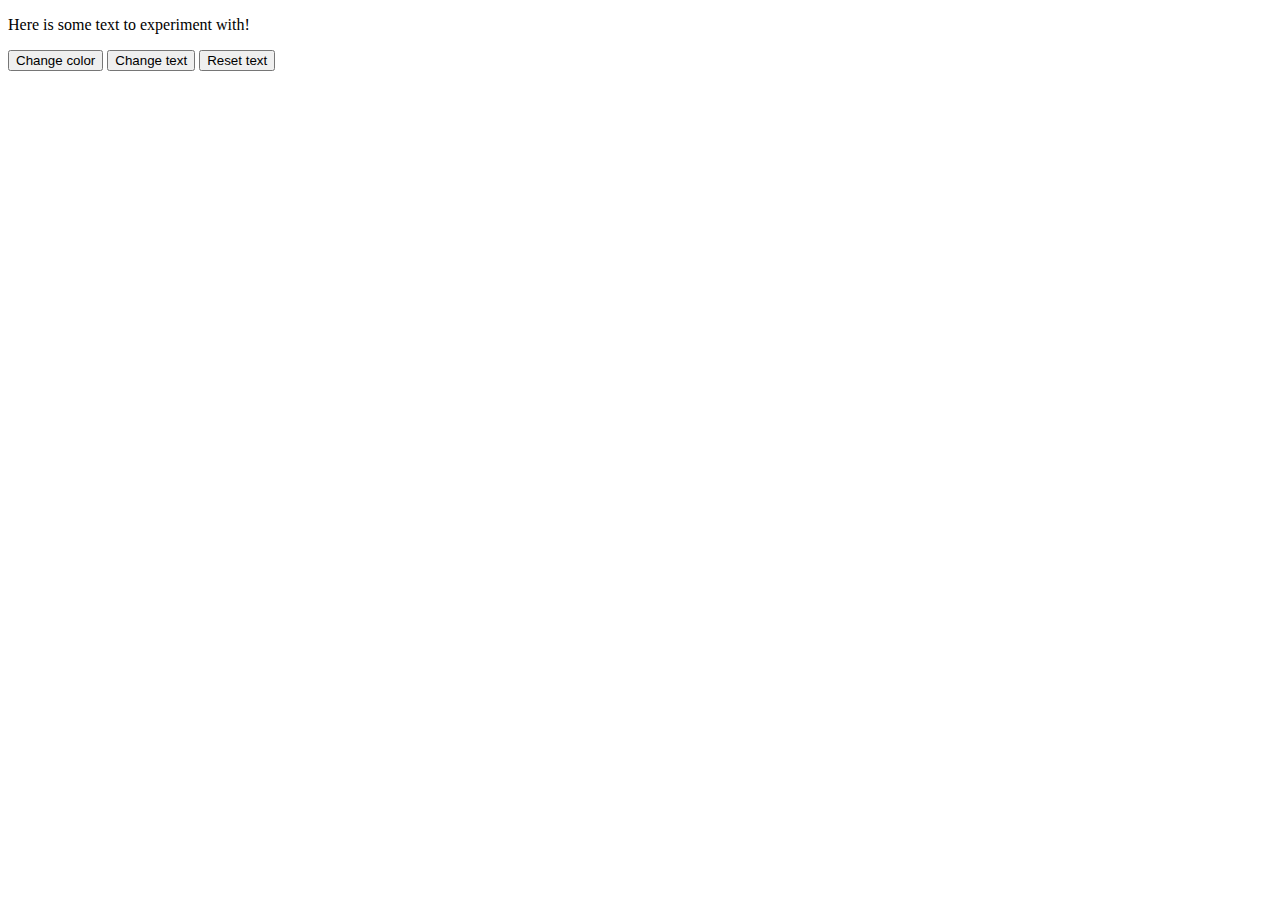
==== index.html @ 176f3477 "Add files via upload" ====
<!DOCTYPE html>
<html>
<body>

<p id="p1" onclick="this.style.color='green'">Here is some text to experiment with!</p>

<button onclick="getElementById('p1').style.color='red'" >Change color</button>
<button onclick="getElementById('p1').innerHTML='New text!'" >Change text</button>
<button onclick="getElementById('p1').innerHTML='Here is some text to experiment with!';getElementById('p1').style.color='black';" >Reset text</button>
    
</body>
</html>
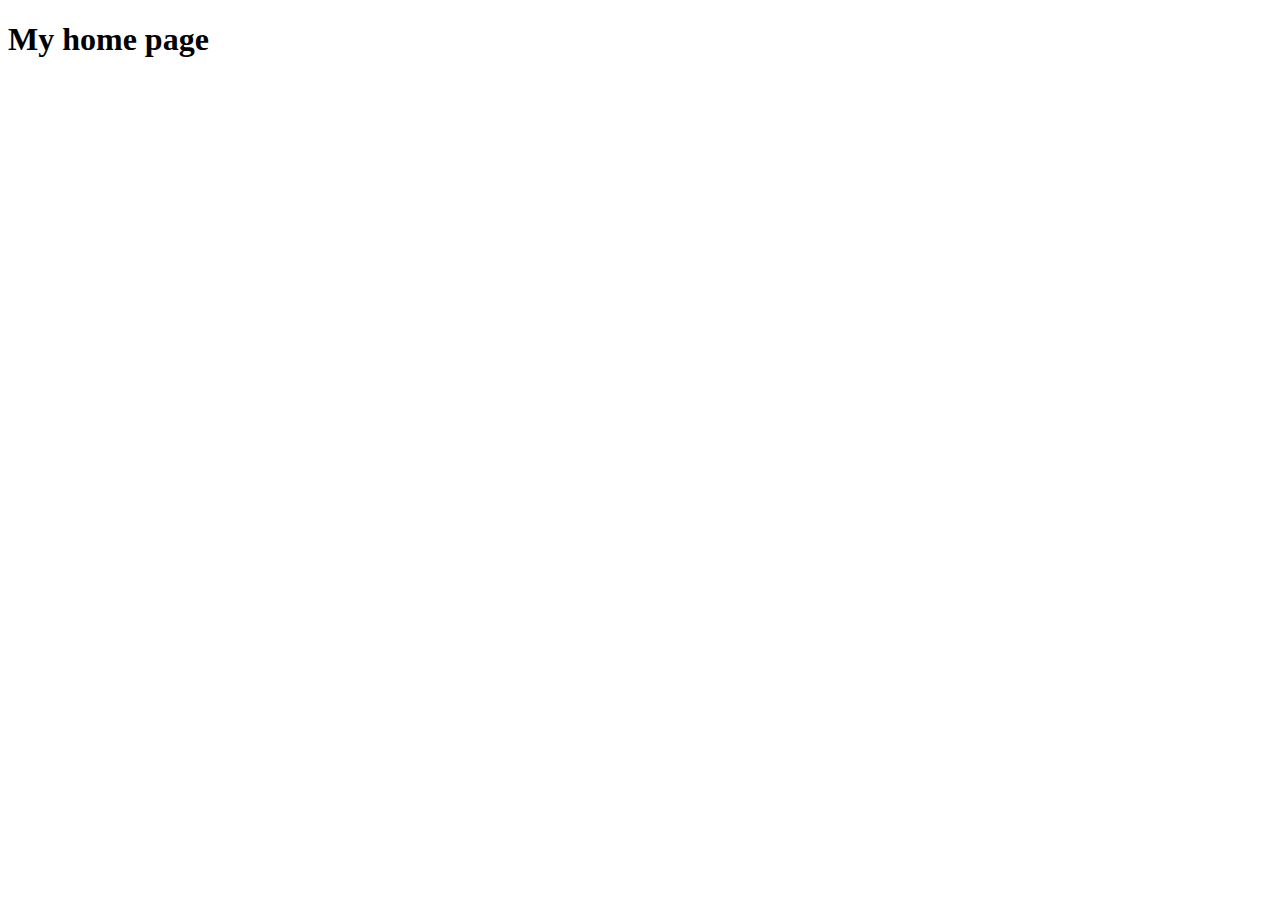
==== commit 6639bee8: "Add files via upload" ====
--- a/index.html
+++ b/index.html
@@ -1,12 +1,27 @@
 <!DOCTYPE html>
-<html>
+<html lang="en">
+<head>
+    <title>My practice page</title>
+    <meta charset="UTF-8">
+   
+</head>
 <body>
+    <h1>My home page</h1>
+    <h2></h2>
+    <p></p>
+</body>    
+</html>
 
-<p id="p1" onclick="this.style.color='green'">Here is some text to experiment with!</p>
 
-<button onclick="getElementById('p1').style.color='red'" >Change color</button>
-<button onclick="getElementById('p1').innerHTML='New text!'" >Change text</button>
-<button onclick="getElementById('p1').innerHTML='Here is some text to experiment with!';getElementById('p1').style.color='black';" >Reset text</button>
-    
-</body>
-</html>
+
+
+
+
+
+
+
+
+
+
+
+
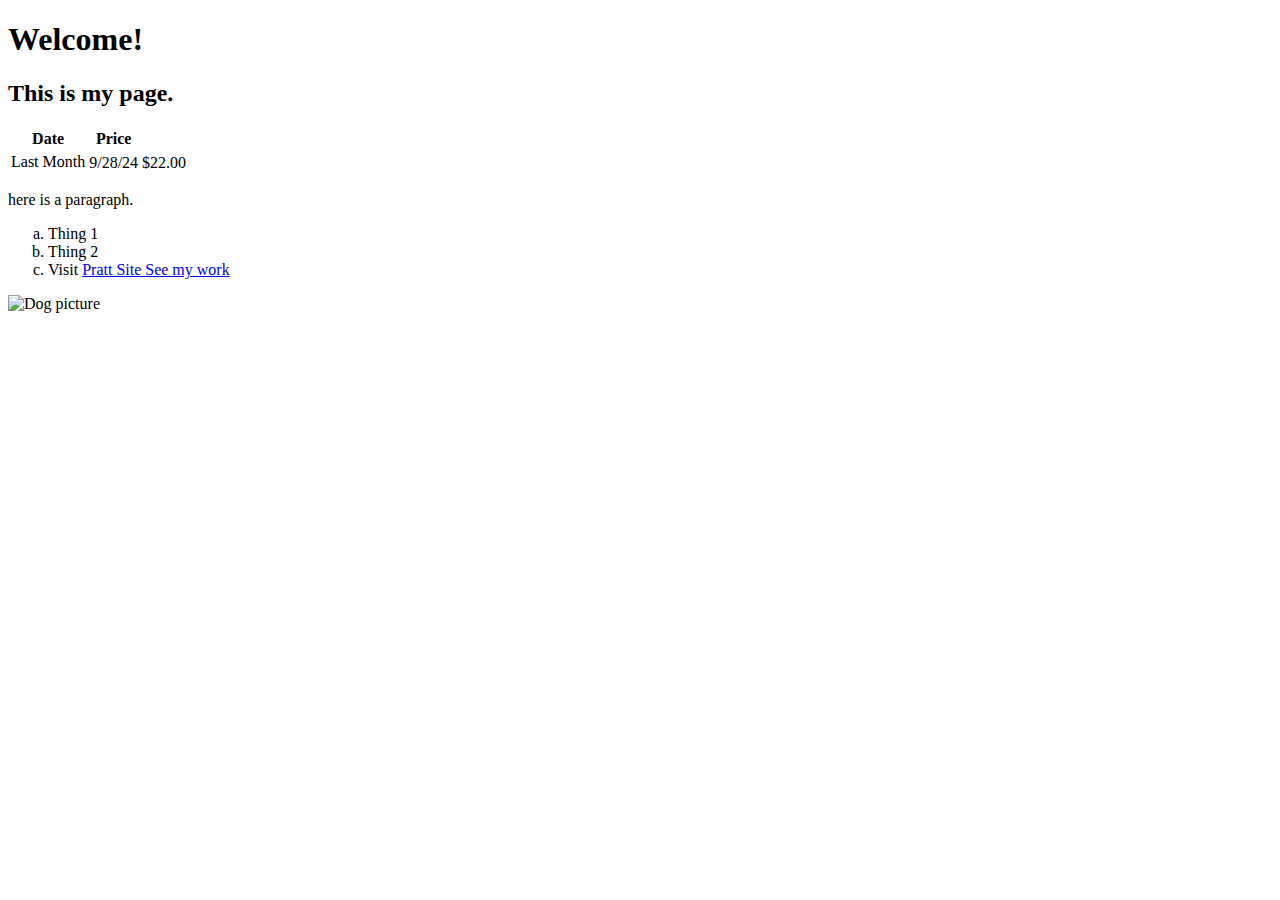
==== commit 09224491: "Add files via upload" ====
--- a/index.html
+++ b/index.html
@@ -1,15 +1,49 @@
 <!DOCTYPE html>
-<html lang="en">
-<head>
-    <title>My practice page</title>
-    <meta charset="UTF-8">
-   
-</head>
+<html>
+    <head>
+        <title>My new page</title>
+        <meta charset="utf-8">
+<link rel="stylesheet" type="text/css" href="screen.css">  
+        
+    </head>
 <body>
-    <h1>My home page</h1>
-    <h2></h2>
-    <p></p>
+<div id="mynav">
+    <h1>Welcome!</h1>
+    <h2 class="quote">This is my page.</h2>
+</div>
+<div>
+            <table>
+            <tr>
+                <th class="quote">Date</th>
+                <th>Price</th>
+            </tr>
+            <tr>
+                <td rowspan="2">Last Month</td>
+           
+            </tr>
+            <tr>
+                <td>9/28/24</td>
+                <td>$22.00</td>
+            </tr>
+        </table>
+    
+    <p>here is a paragraph.</p>
+    <ol type="a">
+        <li>Thing 1</li>
+        <li>Thing 2</li>
+        <li>Visit 
+            <a href="https://www.pratt.edu/">
+            Pratt Site
+            </a>
+            <a href="mywork.html">See my work</a>
+        </li>
+    </ol>
+        <img src="Dog_Breeds.jpg" alt="Dog picture">
+
+
+</div>
 </body>    
+
 </html>
 
 
@@ -17,11 +51,3 @@
 
 
 
-
-
-
-
-
-
-
-
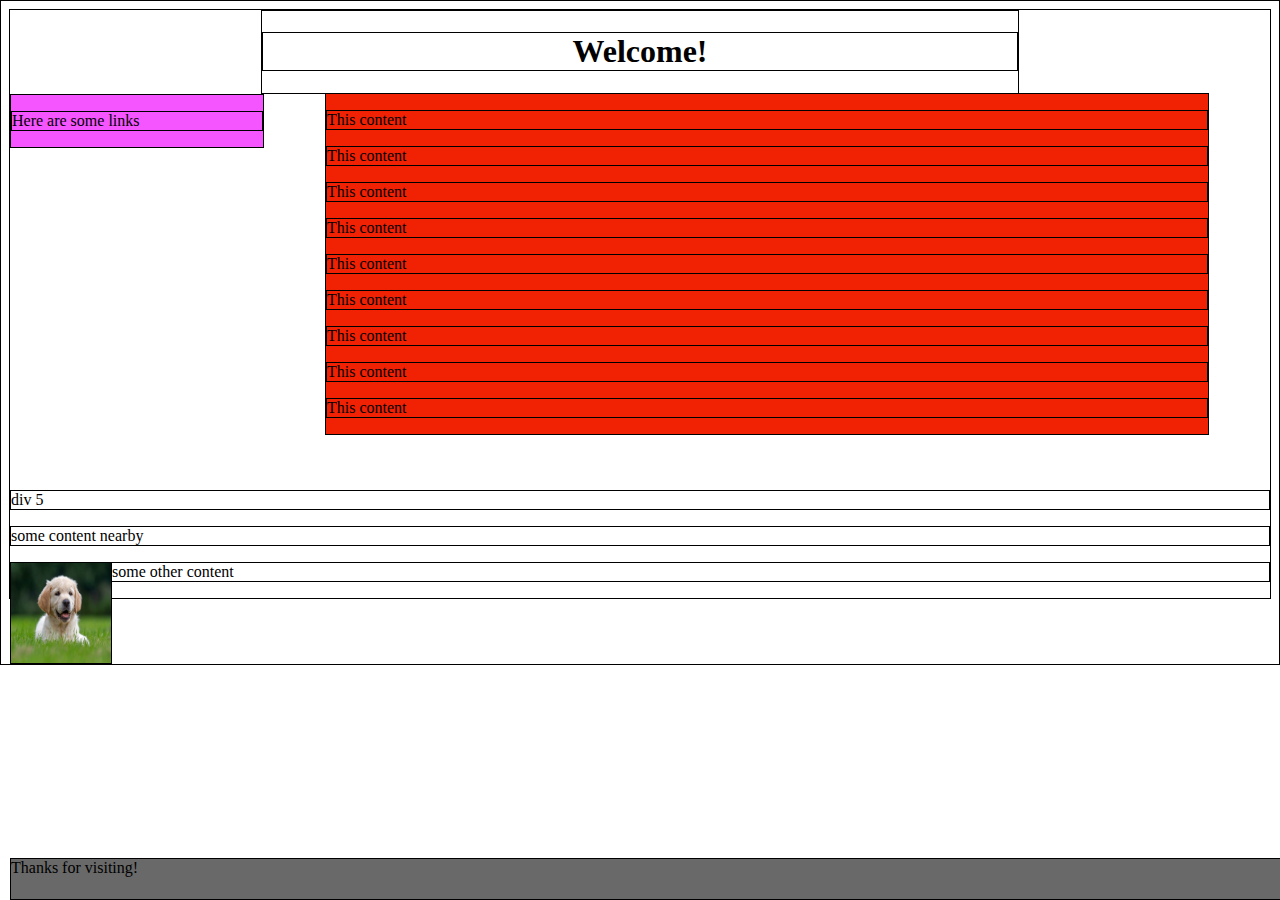
==== commit d44e1628: "Add files via upload" ====
--- a/index.html
+++ b/index.html
@@ -4,44 +4,34 @@
         <title>My new page</title>
         <meta charset="utf-8">
 <link rel="stylesheet" type="text/css" href="screen.css">  
-        
     </head>
 <body>
-<div id="mynav">
-    <h1>Welcome!</h1>
-    <h2 class="quote">This is my page.</h2>
-</div>
-<div>
-            <table>
-            <tr>
-                <th class="quote">Date</th>
-                <th>Price</th>
-            </tr>
-            <tr>
-                <td rowspan="2">Last Month</td>
-           
-            </tr>
-            <tr>
-                <td>9/28/24</td>
-                <td>$22.00</td>
-            </tr>
-        </table>
-    
-    <p>here is a paragraph.</p>
-    <ol type="a">
-        <li>Thing 1</li>
-        <li>Thing 2</li>
-        <li>Visit 
-            <a href="https://www.pratt.edu/">
-            Pratt Site
-            </a>
-            <a href="mywork.html">See my work</a>
-        </li>
-    </ol>
-        <img src="Dog_Breeds.jpg" alt="Dog picture">
-
-
-</div>
+    <div id="one">
+        <h1>Welcome!</h1>
+    </div>
+    <div id="two">
+        <p>Here are some links</p>
+    </div>
+    <div id="three">
+        <p>This content</p>
+        <p>This content</p>
+        <p>This content</p>
+        <p>This content</p>
+        <p>This content</p>
+        <p>This content</p>
+        <p>This content</p>
+        <p>This content</p>
+        <p>This content</p>
+    </div>
+    <div id="four">
+    Thanks for visiting!
+    </div>
+    <div id="five">
+        div 5
+    </div>
+    <p>some content nearby</p>
+    <img src="Dog_Breeds.jpg">
+    <p>some other content</p>
 </body>    
 
 </html>
--- a/screen.css
+++ b/screen.css
@@ -0,0 +1,49 @@
+img {
+    float: left;
+    width: 100px;
+    height: 100px;
+}
+#one {
+    width: 60%;
+    text-align: center;
+    margin: auto;
+    position: relative;
+}
+#two {
+    width: 20%;
+    background-color: #F555FF;
+    position: relative;
+}
+#three {
+    width: 70%;
+    background-color: #F12104;
+    position: relative;
+    top: -55px;
+    left: 25%;
+}
+#four {
+    height: 40px;
+    background-color: dimgray;
+    position: fixed;
+    bottom: 0px;
+    width: 100%;
+}
+
+* {
+    border: 1px solid black;
+}
+
+
+
+
+
+
+
+
+
+
+
+
+
+
+
